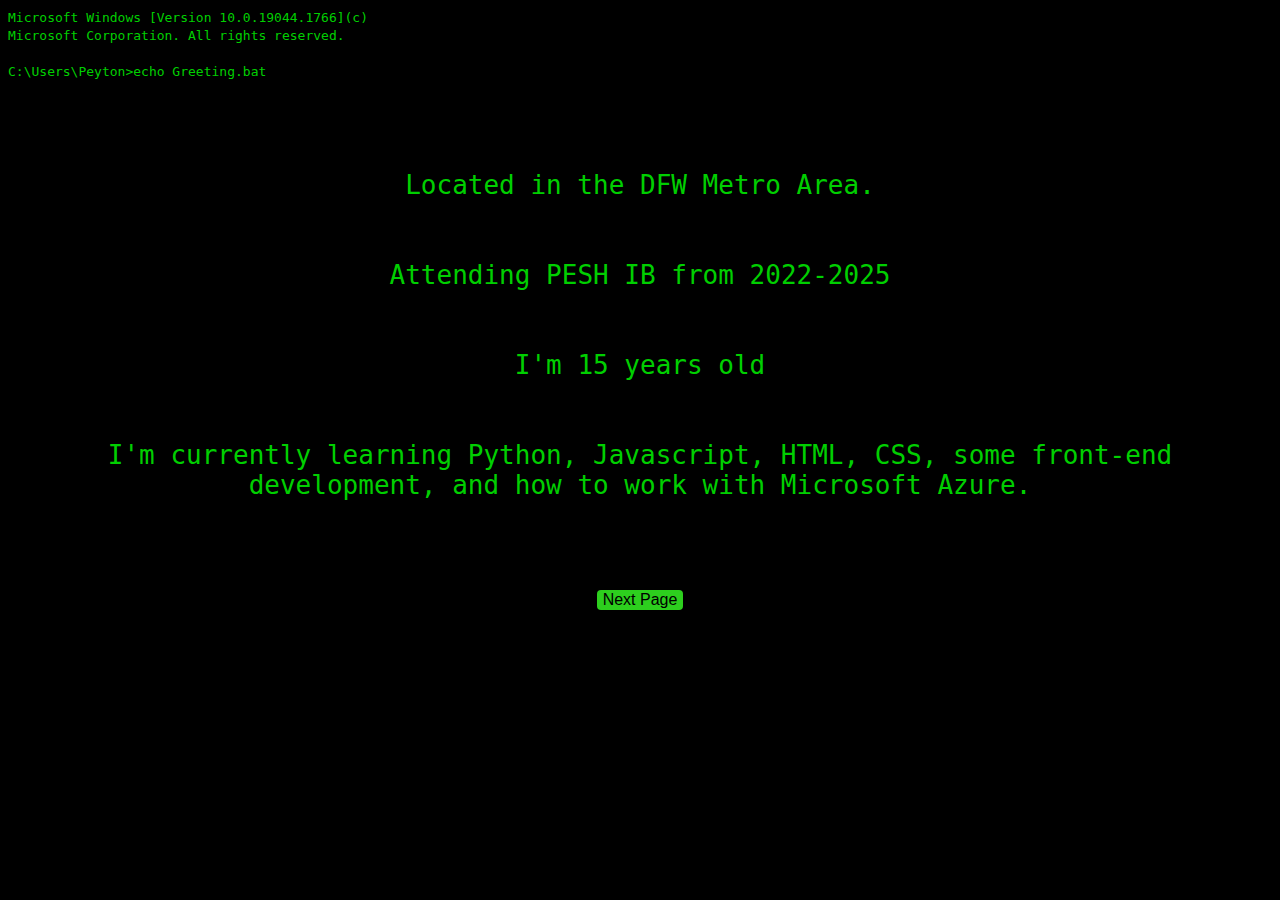
==== index.html @ 56f3faa9 "upload files" ====
<!DOCTYPE html>
<html>
    <head>
        <title>Peyton Anderson</title>

        <style>
            .button {
                background-color: #2dcf1e; /* Green */
                border: none;
                color: rgb(0, 0, 0);
                text-align: center;
                text-decoration: none;
                display: inline-block;
                font-size: 16px;
            }

            .button1 {border-radius: 2px;}
            .button2 {border-radius: 4px;}
            .button3 {border-radius: 8px;}
            .button4 {border-radius: 14px;}
            .button5 {border-radius: 50%;}
            
            a:link {
                color: rgb(0, 0, 0);
                background-color: transparent;
                text-decoration: none;
            }

            a:visited {
                color: rgb(0, 0, 0);
                background-color: transparent;
                text-decoration: none;
            }

            a:hover {
                color: rgb(0, 0, 0);
                background-color: transparent;
                text-decoration: underline;
            }           

            a:active {
                color: rgb(0, 0, 0);
                background-color: transparent;
                text-decoration: underline;
            }
        </style>

    </head>


    <body style="background-color:#000000;">
        <font face = "monospace" size = "3">
            <p1 style="color: #00cf00;" style="text-align: left;">
                Microsoft Windows [Version 10.0.19044.1766](c)<br> 
                Microsoft Corporation. All rights reserved.<br><br>
                C:\Users\Peyton>echo Greeting.bat
            </p1>
        <br> <br> <br> <br> <br> <br>
        
        <center>
            <b style="color: #00cf00; font-size:xx-large; font-weight: lighter">Located in the DFW Metro Area.<br><br><br></b>
            <b style="color: #00cf00; font-size:xx-large; font-weight: lighter">Attending PESH IB from 2022-2025<br><br><br></b>
            <b style="color: #00cf00; font-size:xx-large; font-weight: lighter">I'm 15 years old<br><br><br></b>
            <b style="color: #00cf00; font-size:xx-large; font-weight: lighter">I'm currently learning Python, Javascript, HTML, CSS, some front-end development, and how to work with Microsoft Azure.<br><br><br><br></b>
            <button class="button button2"><a href="page2.html" style="text-decoration:none" style="color: #00cf00;">Next Page</a></button>
        </center>
        </font>
    </body>
</html>
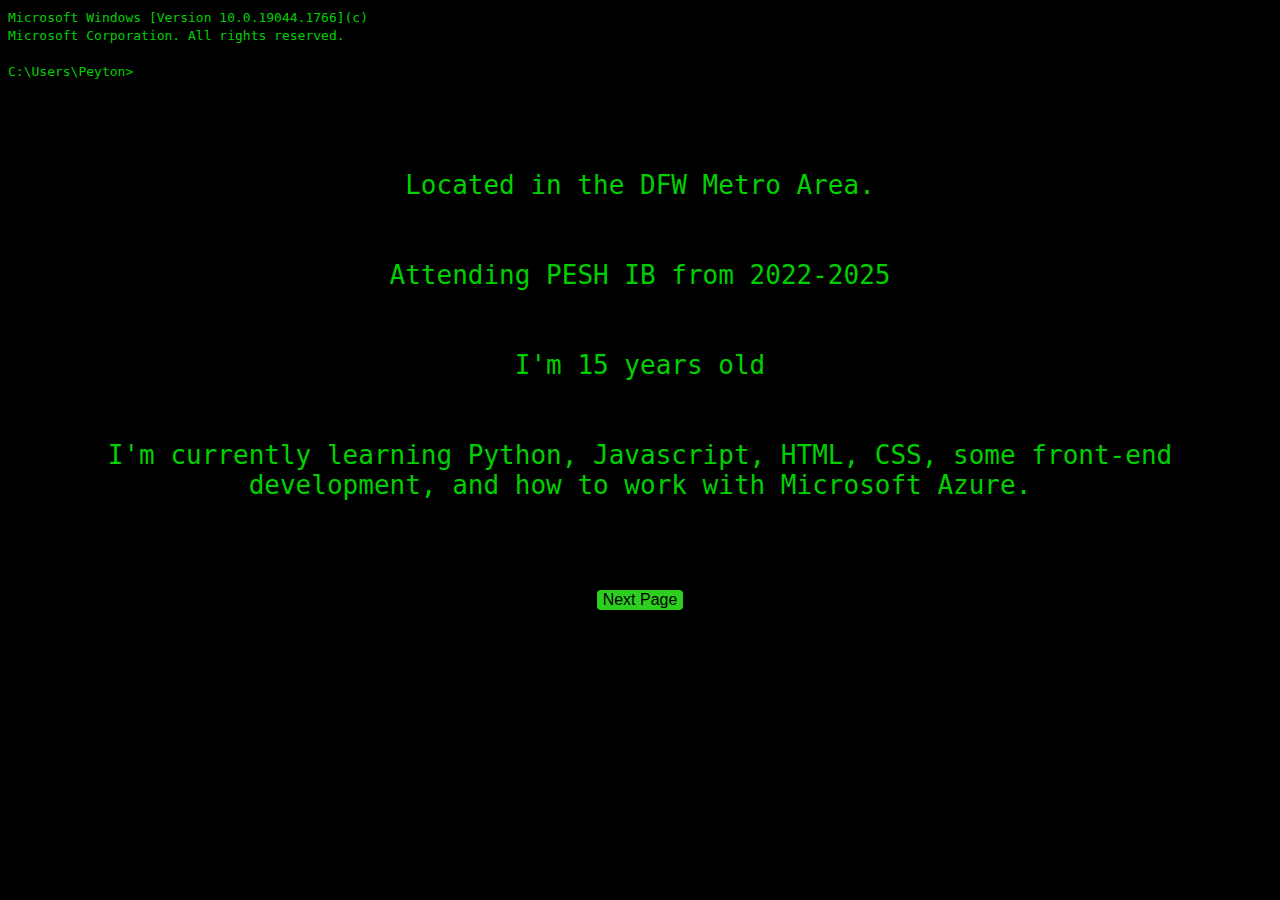
==== commit daaffcc4: "Update index.html" ====
--- a/index.html
+++ b/index.html
@@ -53,7 +53,7 @@
             <p1 style="color: #00cf00;" style="text-align: left;">
                 Microsoft Windows [Version 10.0.19044.1766](c)<br> 
                 Microsoft Corporation. All rights reserved.<br><br>
-                C:\Users\Peyton>echo Greeting.bat
+                C:\Users\Peyton>
             </p1>
         <br> <br> <br> <br> <br> <br>
         
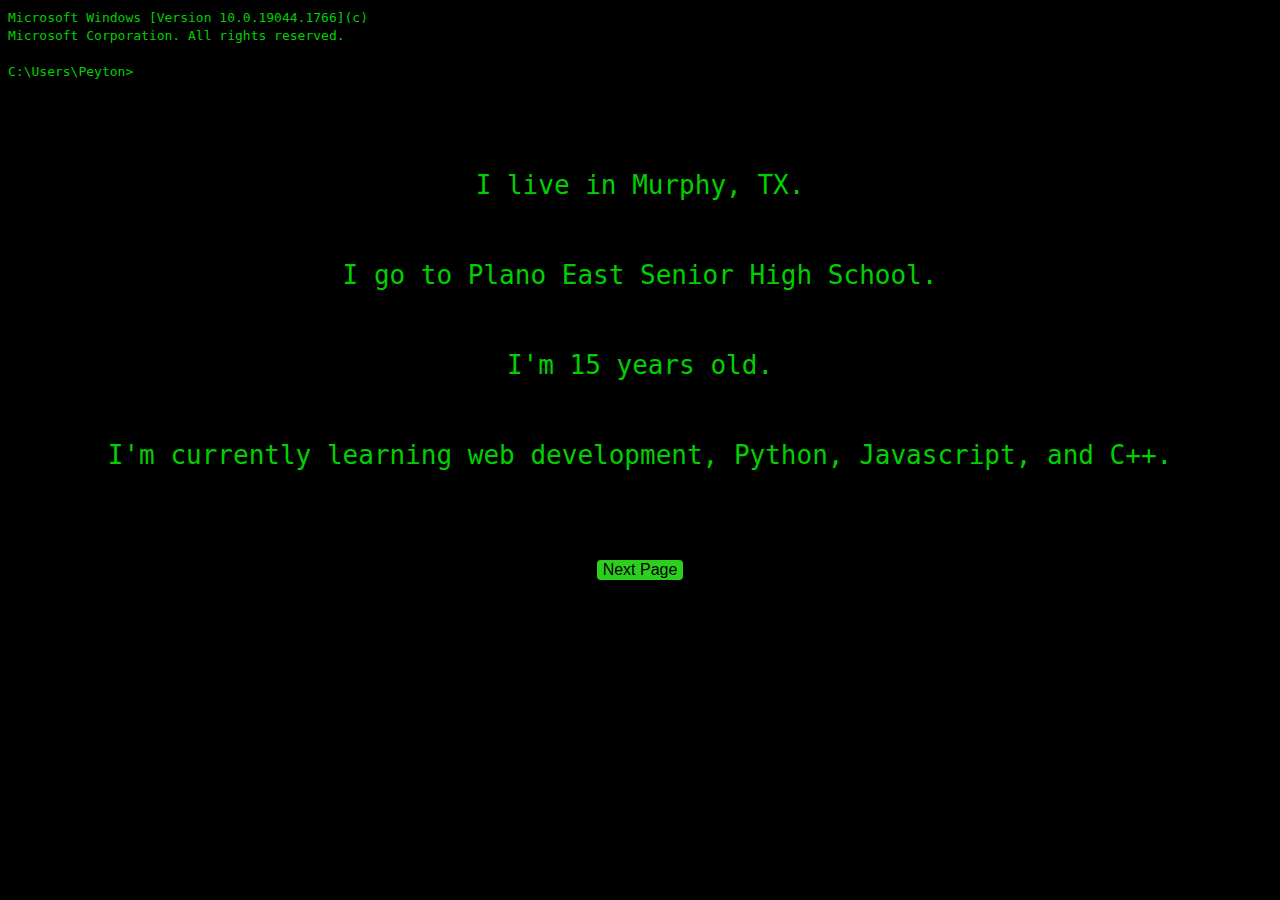
==== commit 6e902ffd: "grammatical error and button" ====
--- a/index.html
+++ b/index.html
@@ -1,6 +1,7 @@
 <!DOCTYPE html>
 <html>
     <head>
+        <link rel="shortcut icon" href="image_files\favicon.ico">
         <title>Peyton Anderson</title>
 
         <style>
@@ -14,11 +15,7 @@
                 font-size: 16px;
             }
 
-            .button1 {border-radius: 2px;}
-            .button2 {border-radius: 4px;}
-            .button3 {border-radius: 8px;}
-            .button4 {border-radius: 14px;}
-            .button5 {border-radius: 50%;}
+            .button1 {border-radius: 4px;}
             
             a:link {
                 color: rgb(0, 0, 0);
@@ -58,11 +55,11 @@
         <br> <br> <br> <br> <br> <br>
         
         <center>
-            <b style="color: #00cf00; font-size:xx-large; font-weight: lighter">Located in the DFW Metro Area.<br><br><br></b>
-            <b style="color: #00cf00; font-size:xx-large; font-weight: lighter">Attending PESH IB from 2022-2025<br><br><br></b>
-            <b style="color: #00cf00; font-size:xx-large; font-weight: lighter">I'm 15 years old<br><br><br></b>
-            <b style="color: #00cf00; font-size:xx-large; font-weight: lighter">I'm currently learning Python, Javascript, HTML, CSS, some front-end development, and how to work with Microsoft Azure.<br><br><br><br></b>
-            <button class="button button2"><a href="page2.html" style="text-decoration:none" style="color: #00cf00;">Next Page</a></button>
+            <b style="color: #00cf00; font-size:xx-large; font-weight: lighter">I live in Murphy, TX.<br><br><br></b>
+            <b style="color: #00cf00; font-size:xx-large; font-weight: lighter">I go to Plano East Senior High School.<br><br><br></b>
+            <b style="color: #00cf00; font-size:xx-large; font-weight: lighter">I'm 15 years old.<br><br><br></b>
+            <b style="color: #00cf00; font-size:xx-large; font-weight: lighter">I'm currently learning web development, Python, Javascript, and C++.<br><br><br><br></b>
+            <button class="button button1"><a href="page2.html" style="text-decoration:none" style="color: #00cf00;">Next Page</a></button>
         </center>
         </font>
     </body>
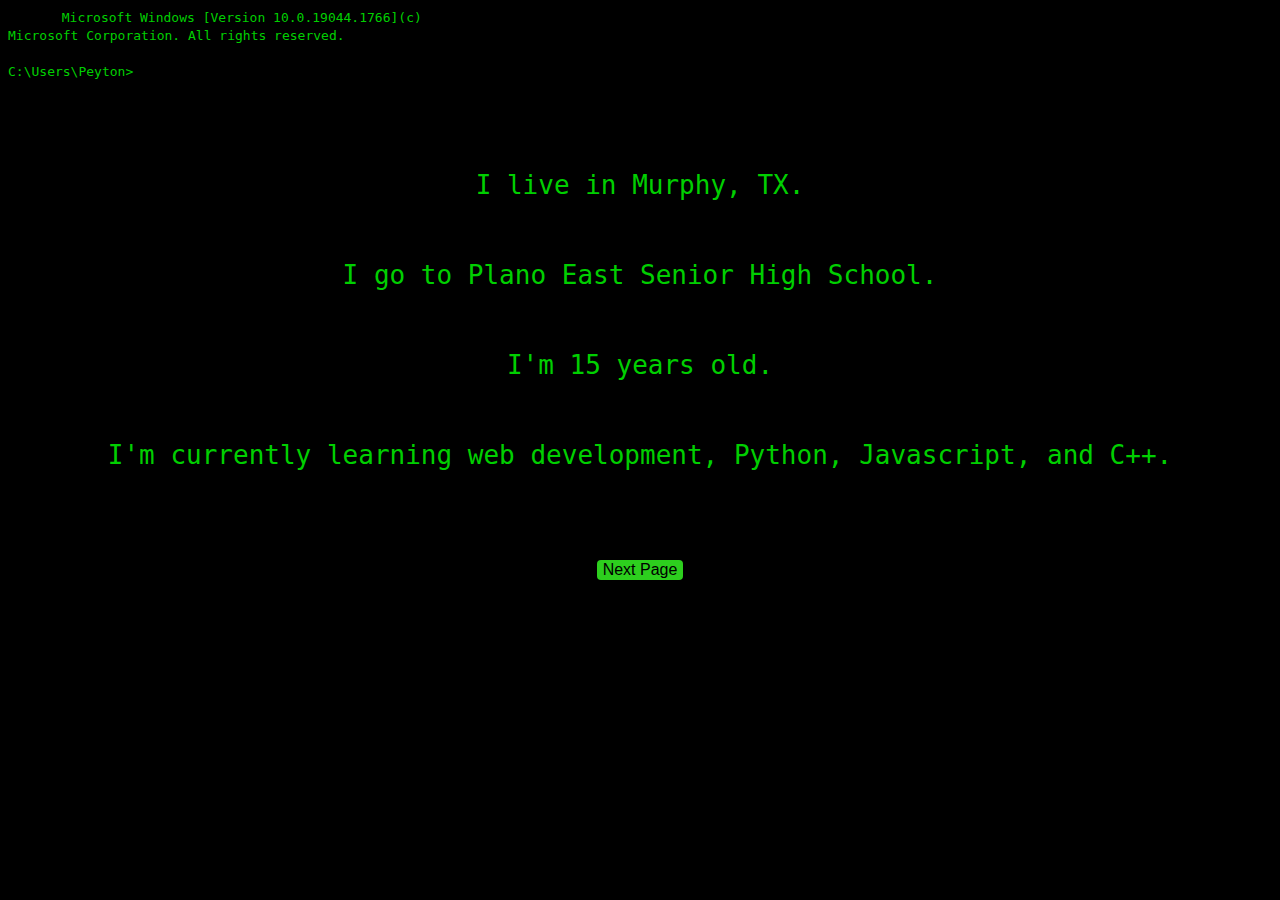
==== commit 83d26a81: "Update index.html" ====
--- a/index.html
+++ b/index.html
@@ -3,6 +3,23 @@
     <head>
         <link rel="shortcut icon" href="image_files\favicon.ico">
         <title>Peyton Anderson</title>
+        <title>Peyton Anderson</title>
+        <title>Peyton Anderson Foundation</title>
+        <title>Peyton Anderson Foundation</title>
+        <title>Peyton Anderson Foundation</title>
+        <title>Peyton Anderson Foundation</title>
+        <title>Peyton Anderson Foundation</title>
+        <title>Peyton Anderson Foundation</title>
+        <title>Peyton Anderson Foundation</title>
+        <title>Peyton Anderson Foundation</title>
+        <title>Peyton Anderson Foundation</title>
+        <title>Peyton Anderson</title>
+        <title>Peyton Anderson</title>
+        <title>Peyton Anderson</title>
+        <title>Peyton Anderson</title>
+        <title>Peyton Anderson</title>
+
+        <meta "description">hihihihi</meta>
 
         <style>
             .button {
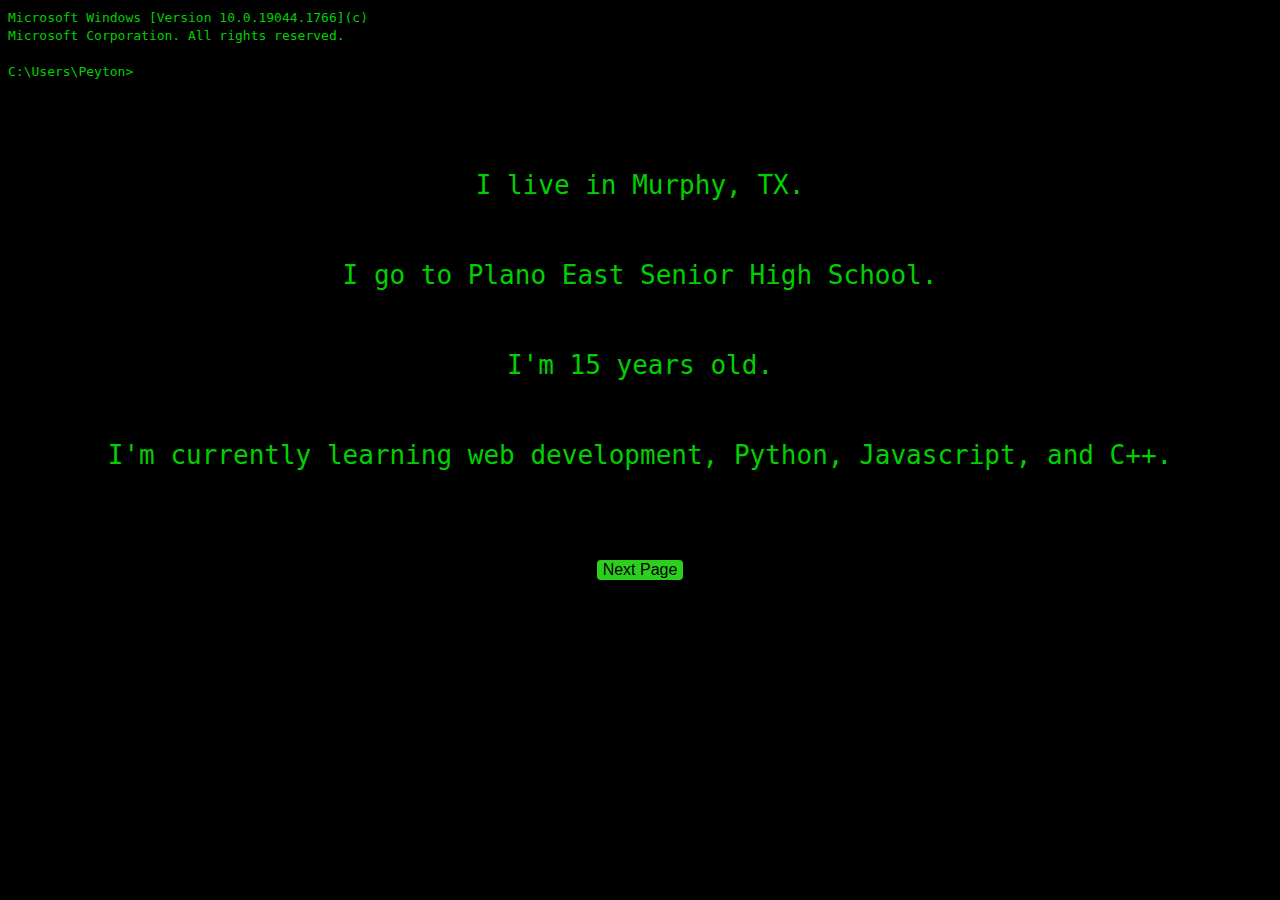
==== commit 3887755a: "Update index.html" ====
--- a/index.html
+++ b/index.html
@@ -3,23 +3,10 @@
     <head>
         <link rel="shortcut icon" href="image_files\favicon.ico">
         <title>Peyton Anderson</title>
-        <title>Peyton Anderson</title>
-        <title>Peyton Anderson Foundation</title>
-        <title>Peyton Anderson Foundation</title>
-        <title>Peyton Anderson Foundation</title>
-        <title>Peyton Anderson Foundation</title>
-        <title>Peyton Anderson Foundation</title>
-        <title>Peyton Anderson Foundation</title>
-        <title>Peyton Anderson Foundation</title>
-        <title>Peyton Anderson Foundation</title>
-        <title>Peyton Anderson Foundation</title>
-        <title>Peyton Anderson</title>
-        <title>Peyton Anderson</title>
-        <title>Peyton Anderson</title>
-        <title>Peyton Anderson</title>
-        <title>Peyton Anderson</title>
 
-        <meta "description">hihihihi</meta>
+        <meta name="description" content="Hello, this is my website. It tells you a little bit about who I am.">
+        <meta name="author" content="Peyton Anderson">
+        <meta name="keywords" content="Peyton Anderson, Peyton, Anderson, Peyton Anderson Foundation, Peytonja, microsoft corporation"> 
 
         <style>
             .button {
